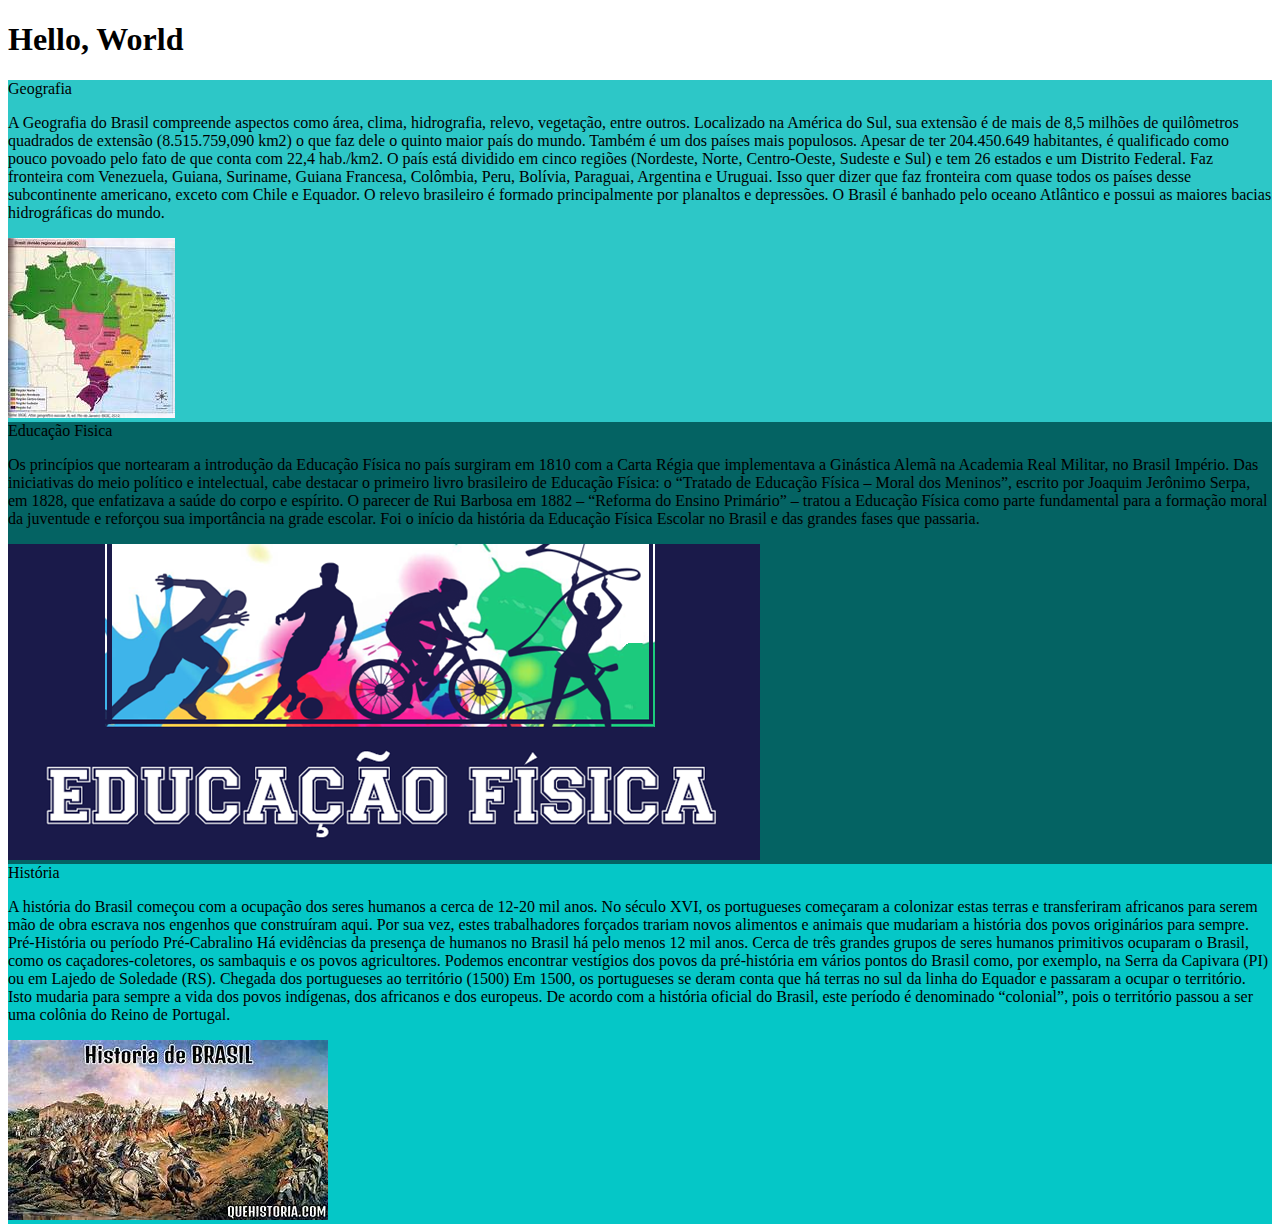
==== index.html @ 991b43ef "Add files via upload" ====
<!DOCTYPE html>
        <html lang="en">
        <head>
            <meta charset="UTF-8">
            <meta name="viewport" content="width=device-width, initial-scale=1.0">
            <title>Sismetro</title>
            <link href="https://cdn.jsdelivr.net/npm/bootstrap@5.3.1/dist/css/bootstrap.min.css" rel="stylesheet" integrity="sha384-4bw+/aepP/YC94hEpVNVgiZdgIC5+VKNBQNGCHeKRQN+PtmoHDEXuppvnDJzQIu9" crossorigin="anonymous">
        </head>

        <body>
            <h1 class="text-center">Hello, World</h1>
            <div class="row">
                <div class="col-8 col-md-6 col-lg-4 text-center" style="background-color: rgb(45, 199, 199);">
                    Geografia
                    <p>A Geografia do Brasil compreende aspectos como área, clima, hidrografia, relevo, vegetação, entre outros.
                        Localizado na América do Sul, sua extensão é de mais de 8,5 milhões de quilômetros quadrados de extensão (8.515.759,090 km2) o que faz dele o quinto maior país do mundo.
                        Também é um dos países mais populosos. Apesar de ter 204.450.649 habitantes, é qualificado como pouco povoado pelo fato de que conta com 22,4 hab./km2.
                        O país está dividido em cinco regiões (Nordeste, Norte, Centro-Oeste, Sudeste e Sul) e tem 26 estados e um Distrito Federal.
                        Faz fronteira com Venezuela, Guiana, Suriname, Guiana Francesa, Colômbia, Peru, Bolívia, Paraguai, Argentina e Uruguai. Isso quer dizer que faz fronteira com quase todos os países desse subcontinente americano, exceto com Chile e Equador.
                        O relevo brasileiro é formado principalmente por planaltos e depressões. O Brasil é banhado pelo oceano Atlântico e possui as maiores bacias hidrográficas do mundo.</p>
                        <div class="row">
                            <img src="mapa.jpg" alt="Mapa">
                        </div>
                </div>

                <div class="col-8 col-md-6 col-lg-4 text-center" style="background-color: rgb(4, 99, 99);">
                    Educação Fisica
                    <p>Os princípios que nortearam a introdução da Educação Física no país surgiram em 1810 com a Carta Régia que implementava a Ginástica Alemã na Academia Real Militar, no Brasil Império.
                    Das iniciativas do meio político e intelectual, cabe destacar o primeiro livro brasileiro de Educação Física: o “Tratado de Educação Física – Moral dos Meninos”, escrito por Joaquim Jerônimo Serpa, em 1828, que enfatizava a saúde do corpo e espírito.
                    O parecer de Rui Barbosa em 1882 – “Reforma do Ensino Primário” – tratou a Educação Física como parte fundamental para a formação moral da juventude e reforçou sua importância na grade escolar. Foi o início da história da Educação Física Escolar no Brasil e das grandes fases que passaria.</p>
                    <div class="row">
                        <img src="fisica.jpg" alt="Educação Fisica">
                    </div>
                    
                </div>
                <div class="col-8 col-md-6 col-lg-4 text-center" style="background-color: rgb(5, 199, 199);;">
                    História 
                    <p>A história do Brasil começou com a ocupação dos seres humanos a cerca de 12-20 mil anos.
                        No século XVI, os portugueses começaram a colonizar estas terras e transferiram africanos para serem mão de obra escrava nos engenhos que construíram aqui.
                        Por sua vez, estes trabalhadores forçados trariam novos alimentos e animais que mudariam a história dos povos originários para sempre.
                        Pré-História ou período Pré-Cabralino
                        Há evidências da presença de humanos no Brasil há pelo menos 12 mil anos. Cerca de três grandes grupos de seres humanos primitivos ocuparam o Brasil, como os caçadores-coletores, os sambaquis e os povos agricultores.
                        Podemos encontrar vestígios dos povos da pré-história em vários pontos do Brasil como, por exemplo, na Serra da Capivara (PI) ou em Lajedo de Soledade (RS).
                        Chegada dos portugueses ao território (1500)
                        Em 1500, os portugueses se deram conta que há terras no sul da linha do Equador e passaram a ocupar o território. Isto mudaria para sempre a vida dos povos indígenas, dos africanos e dos europeus.
                        De acordo com a história oficial do Brasil, este período é denominado “colonial”, pois o território passou a ser uma colônia do Reino de Portugal.</p>
                        <div class="row">
                            <img src="historia.jpg" alt="historia">
                        </div>
                    
                </div>
            </div>
            <script src="https://cdn.jsdelivr.net/npm/bootstrap@5.3.1/dist/js/bootstrap.bundle.min.js" integrity="sha384-HwwvtgBNo3bZJJLYd8oVXjrBZt8cqVSpeBNS5n7C8IVInixGAoxmnlMuBnhbgrkm" crossorigin="anonymous"></script>
        </body>
</html>
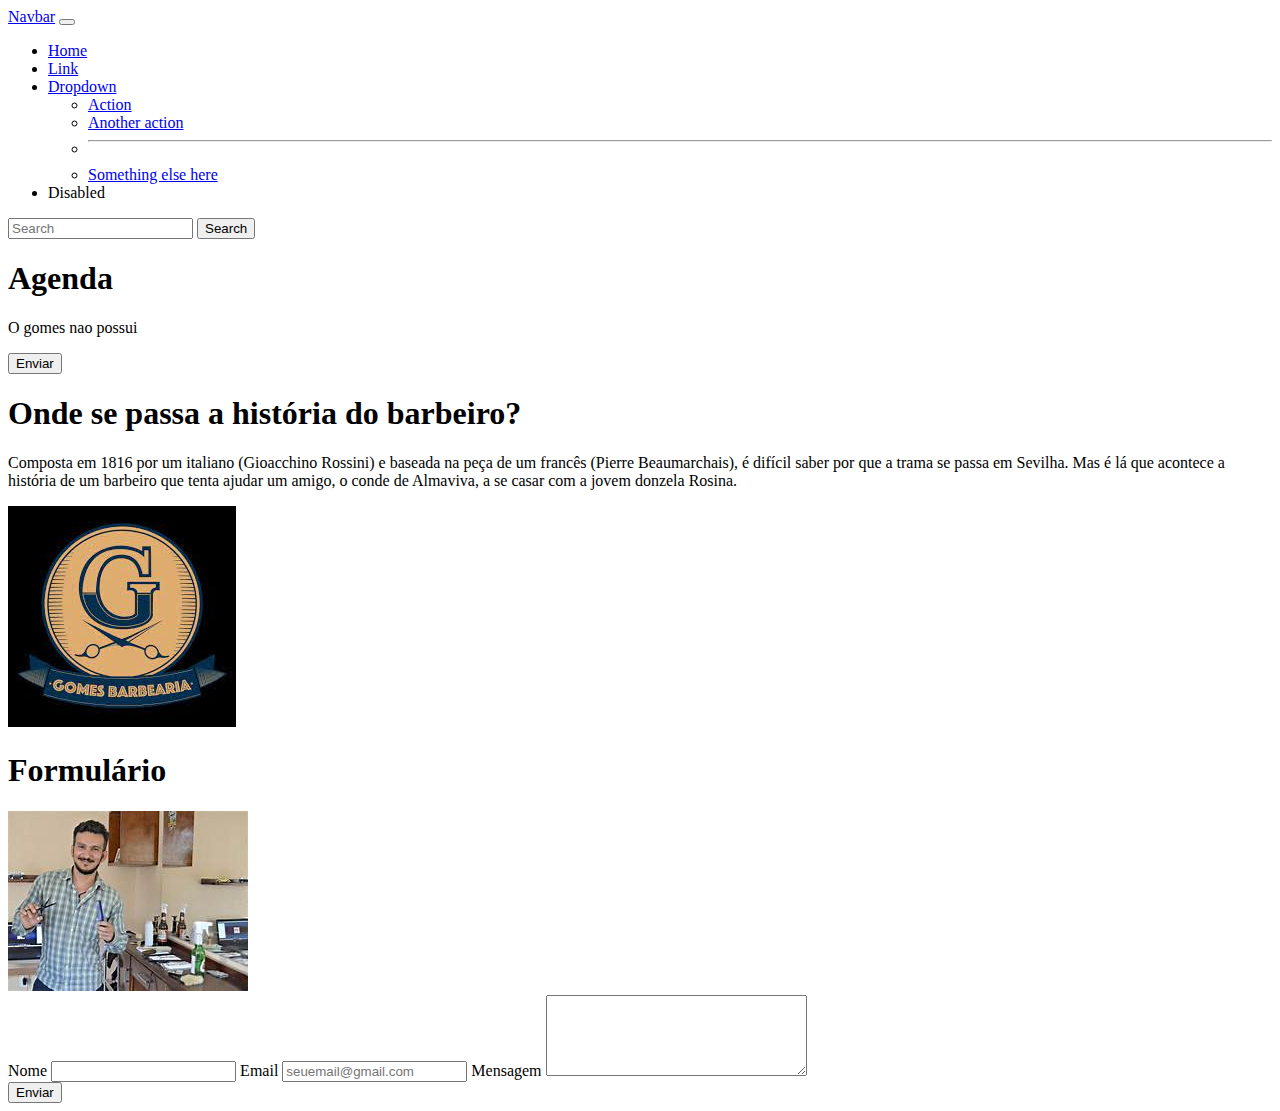
==== commit 630fc6b0: "Add files via upload" ====
--- a/index.html
+++ b/index.html
@@ -1,55 +1,102 @@
-<!DOCTYPE html>
-        <html lang="en">
-        <head>
-            <meta charset="UTF-8">
-            <meta name="viewport" content="width=device-width, initial-scale=1.0">
-            <title>Sismetro</title>
-            <link href="https://cdn.jsdelivr.net/npm/bootstrap@5.3.1/dist/css/bootstrap.min.css" rel="stylesheet" integrity="sha384-4bw+/aepP/YC94hEpVNVgiZdgIC5+VKNBQNGCHeKRQN+PtmoHDEXuppvnDJzQIu9" crossorigin="anonymous">
-        </head>
+<!doctype html>
+<html lang="en">
+  <head>
+    <meta charset="utf-8">
+    <meta name="viewport" content="width=device-width, initial-scale=1">
+    <title>Aula 4</title>
+    <link href="https://cdn.jsdelivr.net/npm/bootstrap@5.3.1/dist/css/bootstrap.min.css" rel="stylesheet" integrity="sha384-4bw+/aepP/YC94hEpVNVgiZdgIC5+VKNBQNGCHeKRQN+PtmoHDEXuppvnDJzQIu9" crossorigin="anonymous">
+  </head>
+  <body>
+    <nav class="navbar navbar-expand-lg bg-body-tertiary">
+      <div class="container-fluid">
+        <a class="navbar-brand" href="#">Navbar</a>
+        <button class="navbar-toggler" type="button" data-bs-toggle="collapse" data-bs-target="#navbarSupportedContent" aria-controls="navbarSupportedContent" aria-expanded="false" aria-label="Toggle navigation">
+          <span class="navbar-toggler-icon"></span>
+        </button>
+        <div class="collapse navbar-collapse" id="navbarSupportedContent">
+          <ul class="navbar-nav me-auto mb-2 mb-lg-0">
+            <li class="nav-item">
+              <a class="nav-link active" aria-current="page" href="#">Home</a>
+            </li>
+            <li class="nav-item">
+              <a class="nav-link" href="#">Link</a>
+            </li>
+            <li class="nav-item dropdown">
+              <a class="nav-link dropdown-toggle" href="#" role="button" data-bs-toggle="dropdown" aria-expanded="false">
+                Dropdown
+              </a>
+              <ul class="dropdown-menu">
+                <li><a class="dropdown-item" href="#">Action</a></li>
+                <li><a class="dropdown-item" href="#">Another action</a></li>
+                <li><hr class="dropdown-divider"></li>
+                <li><a class="dropdown-item" href="#">Something else here</a></li>
+              </ul>
+            </li>
+            <li class="nav-item">
+              <a class="nav-link disabled" aria-disabled="true">Disabled</a>
+            </li>
+          </ul>
+          <form class="d-flex" role="search">
+            <input class="form-control me-2" type="search" placeholder="Search" aria-label="Search">
+            <button class="btn btn-outline-success" type="submit">Search</button>
+          </form>
+        </div>
+      </div>
+    </nav>
 
-        <body>
-            <h1 class="text-center">Hello, World</h1>
-            <div class="row">
-                <div class="col-8 col-md-6 col-lg-4 text-center" style="background-color: rgb(45, 199, 199);">
-                    Geografia
-                    <p>A Geografia do Brasil compreende aspectos como área, clima, hidrografia, relevo, vegetação, entre outros.
-                        Localizado na América do Sul, sua extensão é de mais de 8,5 milhões de quilômetros quadrados de extensão (8.515.759,090 km2) o que faz dele o quinto maior país do mundo.
-                        Também é um dos países mais populosos. Apesar de ter 204.450.649 habitantes, é qualificado como pouco povoado pelo fato de que conta com 22,4 hab./km2.
-                        O país está dividido em cinco regiões (Nordeste, Norte, Centro-Oeste, Sudeste e Sul) e tem 26 estados e um Distrito Federal.
-                        Faz fronteira com Venezuela, Guiana, Suriname, Guiana Francesa, Colômbia, Peru, Bolívia, Paraguai, Argentina e Uruguai. Isso quer dizer que faz fronteira com quase todos os países desse subcontinente americano, exceto com Chile e Equador.
-                        O relevo brasileiro é formado principalmente por planaltos e depressões. O Brasil é banhado pelo oceano Atlântico e possui as maiores bacias hidrográficas do mundo.</p>
-                        <div class="row">
-                            <img src="mapa.jpg" alt="Mapa">
-                        </div>
-                </div>
+    <div class="row">
+      <div class="col-4">
+        <div class="card">
+          <div class="card-header">
+            <h1>Agenda</h1>
+          </div>
+          <div class="card-body">
+            <p>O gomes nao possui</p>
+          </div>
+          <div class="card-footer">
+            <button class="btn btn-primary" type="submit">Enviar</button>
+          </div>
+        </div>
+      </div>
+      <div class="col-4">
+        <div class="card">
+          <div class="card-header">
+              <h1>Onde se passa a história do barbeiro?</h1>
+          </div>
+          <div class="card-body">
+            <p>Composta em 1816 por um italiano (Gioacchino Rossini) e baseada na peça de um francês (Pierre Beaumarchais), é difícil saber por que a trama se passa em Sevilha. Mas é lá que acontece a história de um barbeiro que tenta ajudar um amigo, o conde de Almaviva, a se casar com a jovem donzela Rosina.</p>
+          </div>
+          <div class="card-footer">
+            <img src="logo.png">
+          </div>
+        </div>
+      </div>
+      <div class="col-4">
+        <div class="card">
+          <div class="card-header">
+            <h1>Formulário</h1>
+          </div>
+          <div class="card-body">
+            <img src="gomes.png">
+            <div class="col-4">
+            <form>
+              <label for="nome">Nome</label>
+                <input type="text" id="nome" class="input-padrao" required>
 
-                <div class="col-8 col-md-6 col-lg-4 text-center" style="background-color: rgb(4, 99, 99);">
-                    Educação Fisica
-                    <p>Os princípios que nortearam a introdução da Educação Física no país surgiram em 1810 com a Carta Régia que implementava a Ginástica Alemã na Academia Real Militar, no Brasil Império.
-                    Das iniciativas do meio político e intelectual, cabe destacar o primeiro livro brasileiro de Educação Física: o “Tratado de Educação Física – Moral dos Meninos”, escrito por Joaquim Jerônimo Serpa, em 1828, que enfatizava a saúde do corpo e espírito.
-                    O parecer de Rui Barbosa em 1882 – “Reforma do Ensino Primário” – tratou a Educação Física como parte fundamental para a formação moral da juventude e reforçou sua importância na grade escolar. Foi o início da história da Educação Física Escolar no Brasil e das grandes fases que passaria.</p>
-                    <div class="row">
-                        <img src="fisica.jpg" alt="Educação Fisica">
-                    </div>
-                    
-                </div>
-                <div class="col-8 col-md-6 col-lg-4 text-center" style="background-color: rgb(5, 199, 199);;">
-                    História 
-                    <p>A história do Brasil começou com a ocupação dos seres humanos a cerca de 12-20 mil anos.
-                        No século XVI, os portugueses começaram a colonizar estas terras e transferiram africanos para serem mão de obra escrava nos engenhos que construíram aqui.
-                        Por sua vez, estes trabalhadores forçados trariam novos alimentos e animais que mudariam a história dos povos originários para sempre.
-                        Pré-História ou período Pré-Cabralino
-                        Há evidências da presença de humanos no Brasil há pelo menos 12 mil anos. Cerca de três grandes grupos de seres humanos primitivos ocuparam o Brasil, como os caçadores-coletores, os sambaquis e os povos agricultores.
-                        Podemos encontrar vestígios dos povos da pré-história em vários pontos do Brasil como, por exemplo, na Serra da Capivara (PI) ou em Lajedo de Soledade (RS).
-                        Chegada dos portugueses ao território (1500)
-                        Em 1500, os portugueses se deram conta que há terras no sul da linha do Equador e passaram a ocupar o território. Isto mudaria para sempre a vida dos povos indígenas, dos africanos e dos europeus.
-                        De acordo com a história oficial do Brasil, este período é denominado “colonial”, pois o território passou a ser uma colônia do Reino de Portugal.</p>
-                        <div class="row">
-                            <img src="historia.jpg" alt="historia">
-                        </div>
-                    
-                </div>
-            </div>
-            <script src="https://cdn.jsdelivr.net/npm/bootstrap@5.3.1/dist/js/bootstrap.bundle.min.js" integrity="sha384-HwwvtgBNo3bZJJLYd8oVXjrBZt8cqVSpeBNS5n7C8IVInixGAoxmnlMuBnhbgrkm" crossorigin="anonymous"></script>
-        </body>
+                <label for="email">Email</label>
+                <input type="email" id="email"class="input-padrao" required placeholder="seuemail@gmail.com">
+
+                <label for="mensagem">Mensagem</label>
+                <textarea cols="30" rows="5" id="mensagem"class="input-padrao" required></textarea>
+            </form> 
+          </div>
+          <div class="card-footer">
+            <div class="col-8">
+            <button class="btn btn-primary" type="submit">Enviar</button>
+          </div>
+        </div>
+      </div>
+    </div>
+<script src="https://cdn.jsdelivr.net/npm/bootstrap@5.3.1/dist/js/bootstrap.bundle.min.js" integrity="sha384-HwwvtgBNo3bZJJLYd8oVXjrBZt8cqVSpeBNS5n7C8IVInixGAoxmnlMuBnhbgrkm" crossorigin="anonymous"></script>
+</body>
 </html>